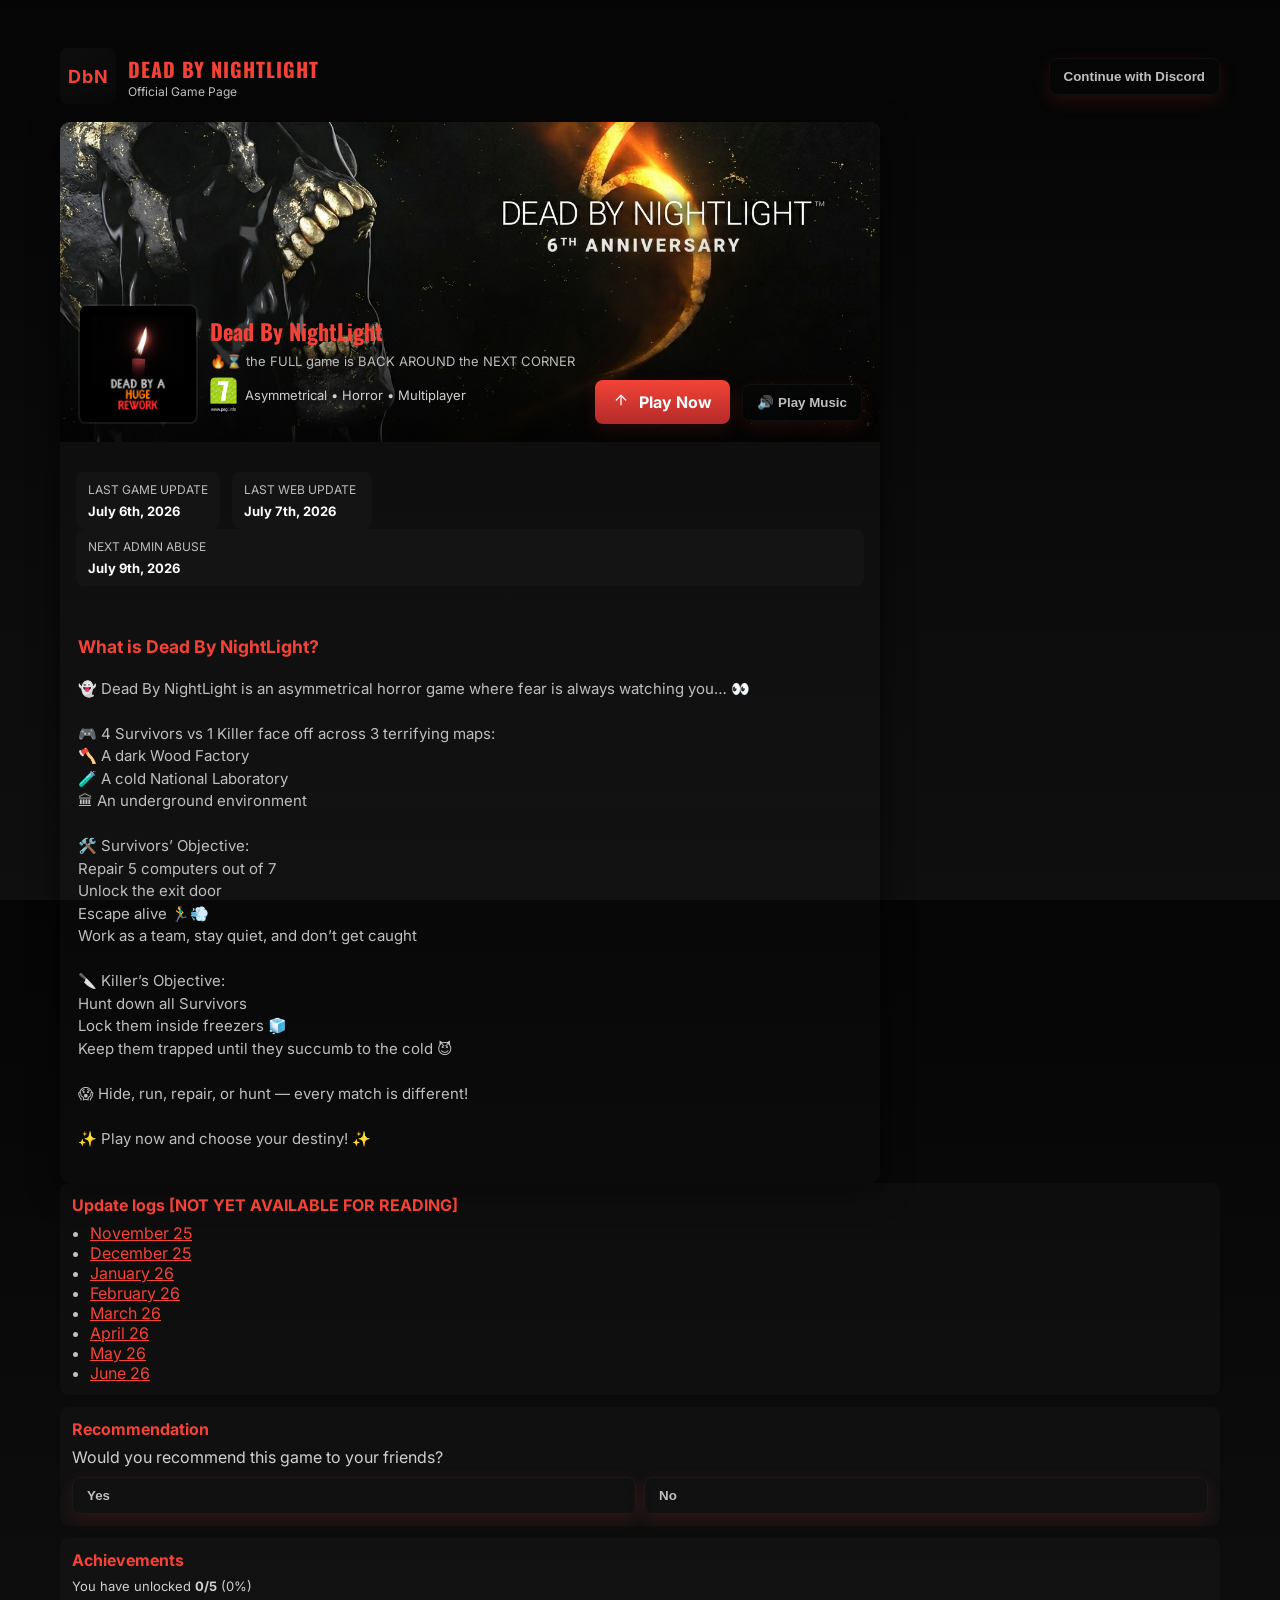
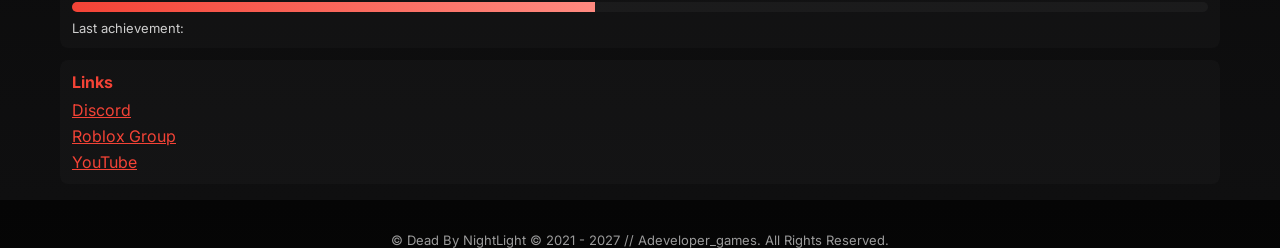
==== index.html @ dc78757a "index.html" ====
<!DOCTYPE html>
<html lang="es">
<head>
  <meta charset="utf-8" />
  <meta name="viewport" content="width=device-width,initial-scale=1" />
  <title>Dead By NightLight - Official Page</title>

  <link href="https://fonts.googleapis.com/css2?family=Oswald:wght@400;600;700&family=Inter:wght@300;400;600&display=swap" rel="stylesheet">

  <style>
    :root{
      --bg:#0b0b0b;
      --panel:#111214;
      --muted:#bfbfbf;
      --accent:#f44336;
      --accent-2:#1db954;
      --glass: rgba(255,255,255,0.03);
      --radius:10px;
      --max-width:1200px;
    }

    *{box-sizing:border-box}
    html,body{height:100%}
    body{
      margin:0;
      font-family: "Inter", "Oswald", system-ui, -apple-system, "Segoe UI", Roboto, "Helvetica Neue", Arial;
      background: linear-gradient(180deg, #050505 0%, #0f0f10 100%);
      color:var(--muted);
      -webkit-font-smoothing:antialiased;
      -moz-osx-font-smoothing:grayscale;
      padding-bottom:40px;
    }

    .wrap{
      max-width:var(--max-width);
      margin:28px auto;
      padding:20px;
    }

    header.sitebar{
      display:flex;
      align-items:center;
      justify-content:space-between;
      gap:16px;
      margin-bottom:18px;
    }

    .brand{
      display:flex;
      align-items:center;
      gap:12px;
    }

    .brand .logo{
      width:56px;
      height:56px;
      background:linear-gradient(135deg, rgba(255,255,255,0.03), rgba(255,255,255,0.01));
      border-radius:8px;
      display:flex;
      align-items:center;
      justify-content:center;
      font-weight:700;
      color:var(--accent);
      font-size:18px;
      letter-spacing:1px;
    }

    .brand h1{
      margin:0;
      font-family: "Oswald", sans-serif;
      font-size:20px;
      color:var(--accent);
      letter-spacing:1px;
    }

    .main-grid{
      display:grid;
      grid-template-columns: 1fr 320px;
      gap:20px;
      align-items:start;
    }

    .game-card{
      background: linear-gradient(180deg, rgba(255,255,255,0.02), rgba(255,255,255,0.01));
      border-radius:var(--radius);
      overflow:hidden;
      box-shadow: 0 8px 30px rgba(0,0,0,0.6);
    }

    .banner{
      position:relative;
      height:320px;
      background: #222 center/cover no-repeat;
      display:flex;
      align-items:flex-end;
      padding:18px;
    }

    .banner .banner-overlay{
      position:absolute;
      inset:0;
      background: linear-gradient(180deg, rgba(0,0,0,0.0) 30%, rgba(0,0,0,0.7) 100%);
    }

    .banner .banner-content{
      position:relative;
      z-index:2;
      display:flex;
      gap:16px;
      width:100%;
      align-items:end;
      justify-content:space-between;
    }

    .banner-left{
      display:flex;
      gap:12px;
      align-items:center;
    }

    .banner-left img.logo-small{
      width:120px;
      height:120px;
      object-fit:cover;
      border-radius:8px;
      border:2px solid rgba(255,255,255,0.04);
      background:var(--glass);
    }

    .banner-left .meta{
      color:var(--muted);
    }

    .banner-left h2{
      margin:0 0 6px 0;
      color:var(--accent);
      font-family:"Oswald",sans-serif;
      font-size:22px;
    }

    .banner-left p{
      margin:0;
      font-size:13px;
      color:#cfcfcf;
      opacity:0.9
    }

    .actions{
      display:flex;
      gap:12px;
      align-items:center;
    }

    .btn{
      background:linear-gradient(180deg,var(--accent), #b32b2b);
      color:white;
      padding:12px 18px;
      border-radius:8px;
      font-weight:700;
      text-decoration:none;
      display:inline-flex;
      gap:10px;
      align-items:center;
      box-shadow: 0 6px 18px rgba(244,67,54,0.12);
      border: none;
      cursor:pointer;
    }

    .btn.secondary{
      background:transparent;
      color:var(--muted);
      border:1px solid rgba(255,255,255,0.04);
      font-weight:600;
      padding:10px 14px;
    }

    .info-row{
      display:flex;
      gap:12px;
      margin-top:14px;
      align-items:center;
      flex-wrap:wrap;
    }

    .info-card{
      background:rgba(255,255,255,0.02);
      padding:10px 12px;
      border-radius:8px;
      min-width:140px;
      color:var(--muted);
      font-size:13px;
      display:flex;
      flex-direction:column;
      gap:6px;
    }

    .info-card strong{
      color:#fff;
      font-weight:700
    }

    .info-card .label{
      font-size:12px;
      color:#bdbdbd
    }

    .game-body{
      padding:18px;
      display:block;
    }

    .description{
      background:transparent;
      color:var(--muted);
      line-height:1.5;
      font-size:15px;
      border-radius:8px;
    }

    .description h3{
      color:var(--accent);
      margin-top:0;
    }

    .description h4{
      color:var(--accent);
      margin-bottom:8px;
    }

    .description .report-image {
      width:100%;
      max-width:100%;
      height:auto;
      border-radius:8px;
      margin-top:16px;
      display:block;
      box-shadow: 0 6px 20px rgba(0,0,0,0.5);
    }

    .side{
      display:flex;
      flex-direction:column;
      gap:12px;
    }

    .panel{
      background:rgba(255,255,255,0.02);
      padding:12px;
      border-radius:8px;
    }

    .friends .friend{
      display:flex;
      gap:10px;
      align-items:center;
      padding:8px 0;
      border-bottom:1px solid rgba(255,255,255,0.02);
    }

    .friends .friend:last-child{
      border-bottom:0
    }

    .friend img{
      width:40px;
      height:40px;
      border-radius:6px;
      object-fit:cover
    }

    .achievements .bar{
      height:10px;
      background:rgba(255,255,255,0.04);
      border-radius:6px;
      overflow:hidden;
      margin-top:8px;
    }

    .achievements .bar > i{
      display:block;
      height:100%;
      background:linear-gradient(90deg,var(--accent), #ff8a80);
      width:46%;
    }

    footer.sitefoot{
      margin-top:22px;
      text-align:center;
      color:#9b9b9b;
      font-size:13px;
    }

    /* Responsive */
    @media (max-width:1000px){
      .main-grid{grid-template-columns:1fr}
      .banner{height:220px}
      .banner-left img.logo-small{width:96px;height:96px}
    }
  </style>
</head>
<body>
  <div class="wrap">
    <header class="sitebar" role="banner">
    <div class="brand">
        <div class="logo" aria-hidden="true">DbN</div>
        <div>
            <h1>DEAD BY NIGHTLIGHT</h1>
            <div style="font-size:12px;color:var(--muted)">
                Official Game Page
            </div>
        </div>
    </div>
    <div id="user-panel">
        <button id="discord-login" class="btn secondary">
            Continue with Discord
        </button>
    </div>
</header>

    <!-- Grid principal -->
    <div class="main-grid">

      <!-- Ficha del juego -->
      <section class="game-card" aria-labelledby="titulo-juego">

        <!-- Banner -->
        <div class="banner" id="banner" style="background-image:url('Banners-DbN/Dead By NightLight - Sexto Aniversario en el Desarrollo.png');">
          <div class="banner-overlay" aria-hidden="true"></div>

          <div class="banner-content">
            <div class="banner-left">
              <img src="Logos-DbN/Dead By a Huge Rework.png" alt="Logo del juego" class="logo-small" />
              <div class="meta">
                <h2 id="titulo-juego">Dead By NightLight</h2>
                <p id="subtitulo">🔥⌛ the FULL game is BACK AROUND the NEXT CORNER</p>
                <div style="margin-top:8px;display:flex;gap:8px;align-items:center">
                  <img id="pegi-badge" src="MAIN_GAME_PEGI.jpg" alt="PEGI +7" style="height:36px;border-radius:6px;object-fit:contain" />
                  <div style="font-size:13px;color:#d0d0d0">Asymmetrical • Horror • Multiplayer</div>
                </div>
              </div>
            </div>

            <div class="actions">
              <a href="https://www.roblox.com/games/83394339399379/Dead-By-NightLight"
                class="btn"
                id="installBtn"
                role="button"
                aria-pressed="false"
                target="_blank"
                rel="noopener noreferrer">

                <svg width="16" height="16" viewBox="0 0 24 24" fill="none" style="opacity:0.95">
                  <path d="M12 2v14" stroke="white" stroke-width="2" stroke-linecap="round" stroke-linejoin="round"/>
                  <path d="M5 9l7-7 7 7" stroke="white" stroke-width="2" stroke-linecap="round" stroke-linejoin="round"/>
                </svg>

                Play Now
              </a>

              <button class="btn secondary" id="audioToggle" title="Play Music / Pause Music" type="button">
                🔊 Play Music
              </button>
            </div>
          </div>
        </div>

        <!-- Info rápida -->
        <div style="padding:16px;">
          <div class="info-row" role="list">
            <div class="info-card" role="listitem">
              <span class="label">LAST GAME UPDATE</span>
              <strong id="ultima-update-juego">July 6th, 2026</strong>
            </div>

            <div class="info-card" role="listitem">
              <span class="label">LAST WEB UPDATE</span>
              <strong id="ultima-update-web">July 7th, 2026</strong>
            </div>
          </div>

          <div class="info-card" role="listitem">
              <span class="label">NEXT ADMIN ABUSE</span>
              <strong id="ultima-update-web">July 9th, 2026</strong>
            </div>
          </div>

          <!-- Cuerpo con descripción -->
          <div class="game-body" style="margin-top:14px;">
            <div class="description">
              <h3>What is Dead By NightLight?</h3>
              <p>
                👻 Dead By NightLight is an asymmetrical horror game where fear is always watching you… 👀<br><br>

                🎮 4 Survivors vs 1 Killer face off across 3 terrifying maps:<br>
                🪓 A dark Wood Factory<br>
                🧪 A cold National Laboratory<br>
                🏛 An underground environment<br><br>

                🛠️ Survivors’ Objective:<br>
                Repair 5 computers out of 7<br>
                Unlock the exit door<br>
                Escape alive 🏃‍♂️💨<br>
                Work as a team, stay quiet, and don’t get caught<br><br>

                🔪 Killer’s Objective:<br>
                Hunt down all Survivors<br>
                Lock them inside freezers 🧊<br>
                Keep them trapped until they succumb to the cold 😈<br><br>

                😱 Hide, run, repair, or hunt — every match is different!<br><br>

                ✨ Play now and choose your destiny! ✨
              </p>
            </div>
          </div>
        </div>
      </section>

      <!-- Columna derecha -->
      <aside class="side" aria-label="Columna lateral">

        <div class="panel">
          <h4 style="margin:0 0 8px 0;color:var(--accent)">Update logs [NOT YET AVAILABLE FOR READING]</h4>
          <ul style="padding-left:18px;margin:0">
            <li><a href="#" style="color:var(--accent)">November 25</a></li>
            <li><a href="#" style="color:var(--accent)">December 25</a></li>
            <li><a href="#" style="color:var(--accent)">January 26</a></li>
            <li><a href="#" style="color:var(--accent)">February 26</a></li>
            <li><a href="#" style="color:var(--accent)">March 26</a></li>
            <li><a href="#" style="color:var(--accent)">April 26</a></li>
            <li><a href="#" style="color:var(--accent)">May 26</a></li>
            <li><a href="#" style="color:var(--accent)">June 26</a></li>
          </ul>
        </div>

        <div class="panel">
          <h4 style="margin:0 0 8px 0;color:var(--accent)">Recommendation</h4>
          <p style="margin:0;color:#d0d0d0">Would you recommend this game to your friends?</p>
          <div style="display:flex;gap:8px;margin-top:10px">
            <button class="btn secondary" style="flex:1" type="button">Yes</button>
            <button class="btn secondary" style="flex:1" type="button">No</button>
          </div>
        </div>

        <div class="panel">
          <h4 style="margin:0 0 8px 0;color:var(--accent)">Achievements</h4>
          <div class="achievements">
            <div style="font-size:13px;color:#d0d0d0">You have unlocked <strong>0/5</strong> (0%)</div>
            <div class="bar" aria-hidden="true"><i></i></div>
            <div style="margin-top:8px;font-size:13px;color:#cfcfcf">Last achievement: <strong></strong></div>
          </div>
        </div>

        <div class="panel">
          <h4 style="margin:0 0 8px 0;color:var(--accent)">Links</h4>
          <div style="display:flex;flex-direction:column;gap:6px">
            <a href="https://discord.gg/Fk9uX8AvxY" style="color:var(--accent)">Discord</a>
            <a href="https://www.roblox.com/share/g/215604574" style="color:var(--accent)">Roblox Group</a>
            <a href="https://www.youtube.com/@Adeveloper_games" style="color:var(--accent)">YouTube</a>
          </div>
        </div>

      </aside>
    </div>

    <!-- Footer -->
    <footer class="sitefoot" role="contentinfo">
      <div>&copy; Dead By NightLight © 2021 - 2027 // Adeveloper_games. All Rights Reserved.</div>
    </footer>

  </div>

  <!-- Audio oculto -->
  <audio id="bg-audio" src="WebDbN-Song.mp3" loop preload="auto" autoplay></audio>

  <script>
    const audio = document.getElementById('bg-audio');
    const audioBtn = document.getElementById('audioToggle');
    let audioPlaying = false;

    window.addEventListener('load', () => {
      audio.play().then(() => {
        audioPlaying = true;
        audioBtn.textContent = '🔈 Pause Music';
      }).catch(() => {
        audioPlaying = false;
        audioBtn.textContent = '🔊 Play Music';
      });
    });

    audioBtn.addEventListener('click', () => {
      if (audioPlaying) {
        audio.pause();
        audioBtn.textContent = '🔊 Play Music';
      } else {
        audio.play().then(() => {
          audioBtn.textContent = '🔈 Pause Music';
        }).catch(() => {});
      }
      audioPlaying = !audioPlaying;
    });
  </script>
  <script src="js/auth.js"></script>
</body>
</html>
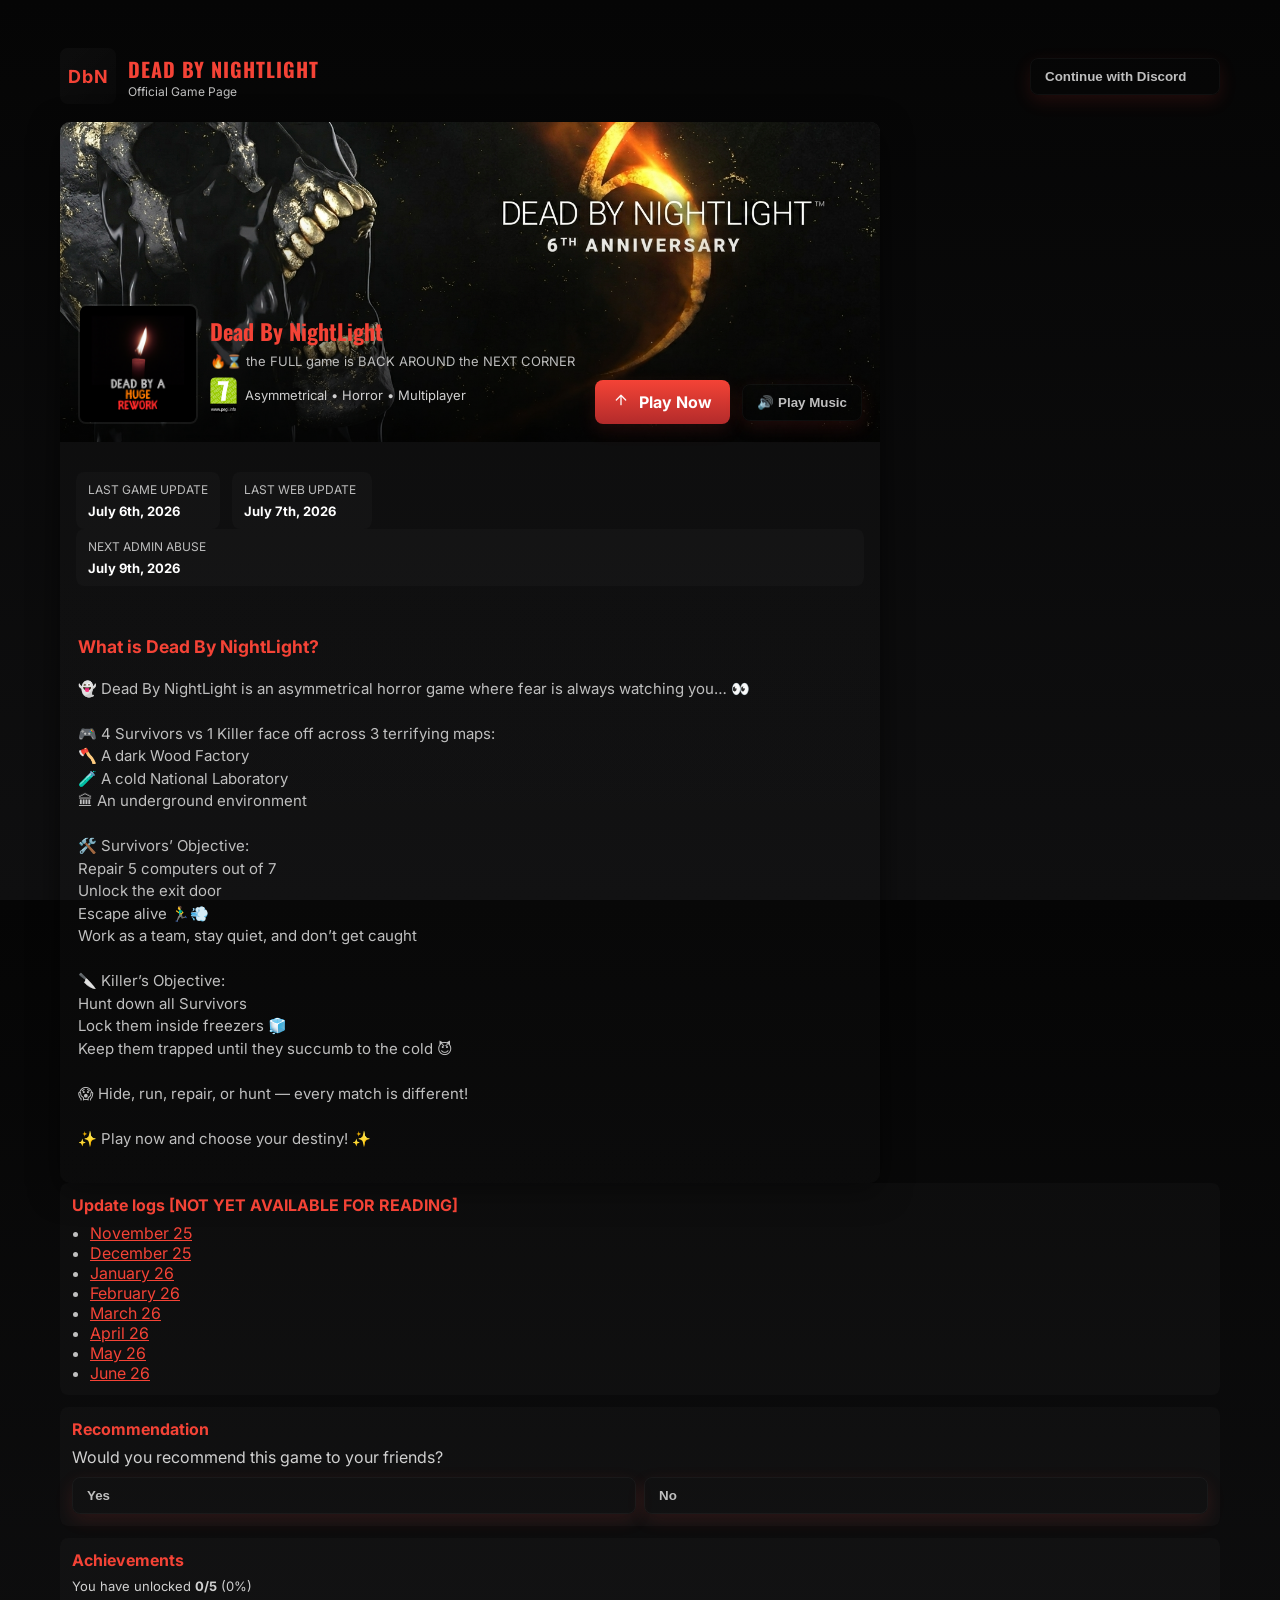
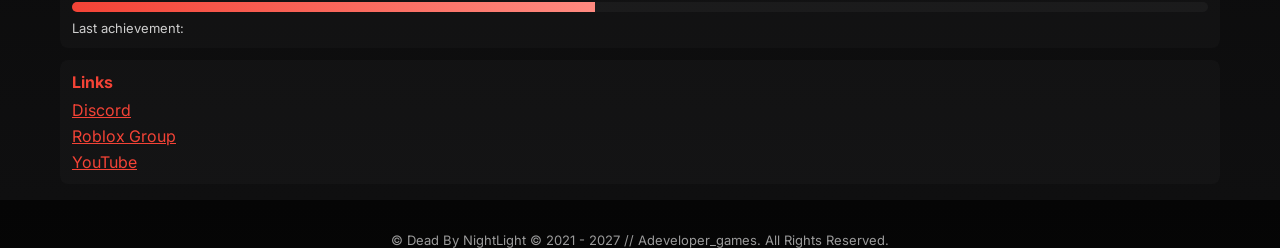
==== commit c1bf3160: "index.html" ====
--- a/index.html
+++ b/index.html
@@ -6,6 +6,7 @@
   <title>Dead By NightLight - Official Page</title>
 
   <link href="https://fonts.googleapis.com/css2?family=Oswald:wght@400;600;700&family=Inter:wght@300;400;600&display=swap" rel="stylesheet">
+  <link rel="stylesheet" href="css/auth.css">
 
   <style>
     :root{
@@ -311,7 +312,44 @@
         </div>
     </div>
     <div id="user-panel">
-        <button id="discord-login" class="btn secondary">
+        <button id="discord-login" class="discord-login">
+            <svg xmlns="http://www.w3.org/2000/svg"
+                 width="20"
+                 height="20"
+                 fill="currentColor"
+                 viewBox="0 0 16 16">
+
+                <path d="M13.545 2.907A13.227 13.227 0 0 0 10.227 2
+                a.062.062 0 0 0-.06.043
+                c-.145.514-.31 1.184-.425 1.714
+                a12.19 12.19 0 0 0-3.484 0
+                c-.115-.53-.28-1.2-.425-1.714
+                A.062.062 0 0 0 5.773 2
+                a13.14 13.14 0 0 0-3.318.907
+                a.041.041 0 0 0-.019.017
+                C.533 5.91-.32 8.845.099 11.735
+                a.074.074 0 0 0 .028.047
+                a13.394 13.394 0 0 0 4.089 2.088
+                a.061.061 0 0 0 .067-.022
+                c.315-.43.597-.885.84-1.37
+                a.062.062 0 0 0-.034-.084
+                a8.876 8.876 0 0 1-1.285-.613
+                a.062.062 0 0 1-.006-.103
+                c.086-.065.173-.133.257-.202
+                a.061.061 0 0 1 .064-.01
+                c2.684 1.226 5.586 1.226 8.238 0
+                a.061.061 0 0 1 .065.009
+                c.084.07.171.138.257.203
+                a.062.062 0 0 1-.006.102
+                a8.593 8.593 0 0 1-1.286.614
+                a.063.063 0 0 0-.033.084
+                c.244.484.526.939.84 1.369
+                a.06.06 0 0 0 .067.022
+                a13.365 13.365 0 0 0 4.089-2.088
+                a.05.05 0 0 0 .028-.047
+                c.5-3.177-.838-6.084-2.34-8.811
+                a.041.041 0 0 0-.019-.017Z"/>
+            </svg>
             Continue with Discord
         </button>
     </div>
--- a/css/auth.css
+++ b/css/auth.css
@@ -0,0 +1,74 @@
+/* Script de CSS hecho por @Adeveloper_games */
+#user-panel{
+    position:relative;
+    display:flex;
+    align-items:center;
+}
+
+#discord-login{
+    min-width:190px;
+    transition:.25s ease;
+}
+
+#discord-login:hover{
+    transform:translateY(-2px);
+}
+
+.user-card{
+    display:flex;
+    align-items:center;
+    gap:12px;
+    background:rgba(255,255,255,.04);
+    border:1px solid rgba(255,255,255,.06);
+    border-radius:10px;
+    padding:8px 14px;
+    cursor:pointer;
+    transition:.25s;
+}
+
+.user-card:hover{
+    background:rgba(255,255,255,.07);
+    border-color:rgba(244,67,54,.4);
+}
+
+.user-avatar{
+    width:44px;
+    height:44px;
+    border-radius:50%;
+    object-fit:cover;
+    border:2px solid var(--accent);
+}
+
+.user-info{
+    display:flex;
+    flex-direction:column;
+}
+
+.user-name{
+    color:white;
+    font-weight:700;
+    font-size:15px;
+}
+
+.user-status{
+    color:#bfbfbf;
+    font-size:12px;
+}
+
+.status-online{
+    width:10px;
+    height:10px;
+    border-radius:50%;
+    background:#28d146;
+    box-shadow:0 0 10px #28d146;
+}
+
+.user-arrow{
+    margin-left:8px;
+    color:#cfcfcf;
+    transition:.25s;
+}
+
+.user-card:hover .user-arrow{
+    transform:rotate(180deg);
+}
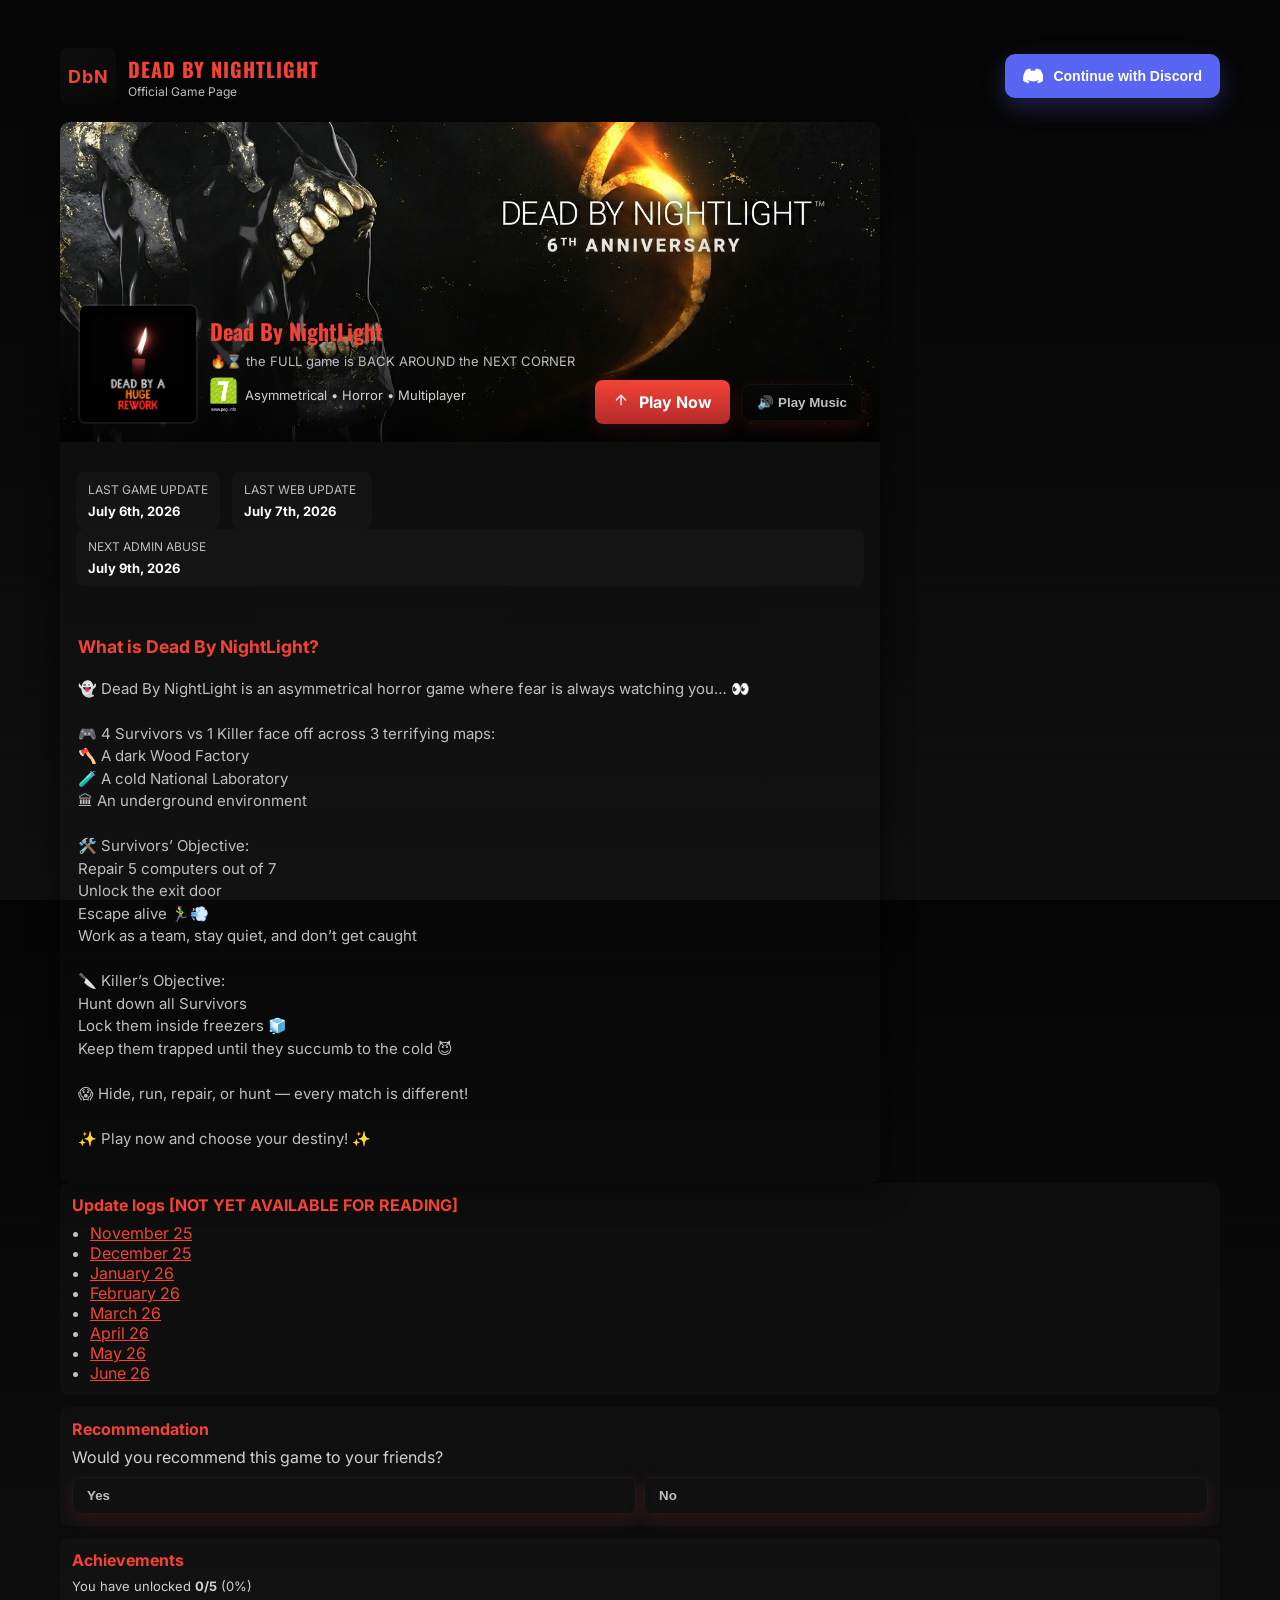
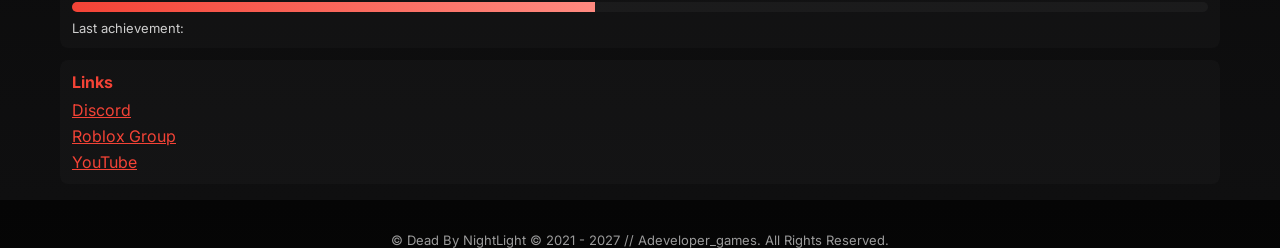
==== commit 8c407993: "index.html" ====
--- a/index.html
+++ b/index.html
@@ -291,6 +291,275 @@
       font-size:13px;
     }
 
+    #user-panel{
+    position:relative;
+}
+
+.discord-login{
+
+    display:flex;
+    align-items:center;
+    gap:10px;
+
+    padding:12px 18px;
+
+    border:none;
+
+    border-radius:10px;
+
+    background:#5865F2;
+
+    color:white;
+
+    cursor:pointer;
+
+    font-size:14px;
+
+    font-weight:700;
+
+    transition:.25s;
+
+    box-shadow:0 8px 24px rgba(88,101,242,.30);
+
+}
+
+.discord-login:hover{
+
+    transform:translateY(-2px);
+
+    background:#6974f3;
+
+}
+
+.user-card{
+
+    display:flex;
+
+    align-items:center;
+
+    gap:12px;
+
+    background:rgba(255,255,255,.05);
+
+    padding:8px 14px;
+
+    border-radius:12px;
+
+    backdrop-filter:blur(12px);
+
+    border:1px solid rgba(255,255,255,.05);
+
+    cursor:pointer;
+
+    transition:.25s;
+
+}
+
+.user-card:hover{
+
+    background:rgba(255,255,255,.08);
+
+}
+
+.user-card img{
+
+    width:48px;
+
+    height:48px;
+
+    border-radius:50%;
+
+    border:2px solid var(--accent);
+
+}
+
+.user-name{
+
+    color:white;
+
+    font-weight:700;
+
+}
+
+.user-status{
+
+    color:#77ff9c;
+
+    font-size:12px;
+
+}
+
+/* ========================= */
+/* USER PANEL                */
+/* ========================= */
+
+#user-panel{
+    position:relative;
+}
+
+.user-card{
+
+    display:flex;
+    align-items:center;
+    gap:14px;
+
+    padding:12px 16px;
+
+    border-radius:12px;
+
+    background:rgba(255,255,255,.04);
+
+    border:1px solid rgba(255,255,255,.05);
+
+    cursor:pointer;
+
+    transition:.25s;
+
+}
+
+.user-card:hover{
+
+    background:rgba(255,255,255,.08);
+
+    transform:translateY(-2px);
+
+}
+
+.user-card img{
+
+    width:46px;
+    height:46px;
+
+    border-radius:50%;
+
+    border:2px solid var(--accent);
+
+}
+
+.user-info{
+
+    flex:1;
+
+}
+
+.user-name{
+
+    color:white;
+
+    font-weight:700;
+
+}
+
+.user-status{
+
+    font-size:12px;
+
+    color:#a5a5a5;
+
+    margin-top:2px;
+
+}
+
+.user-arrow{
+
+    transition:.25s;
+
+    color:white;
+
+}
+
+.user-menu{
+
+    position:absolute;
+
+    top:calc(100% + 10px);
+
+    right:0;
+
+    width:240px;
+
+    border-radius:12px;
+
+    overflow:hidden;
+
+    background:#161616;
+
+    border:1px solid rgba(255,255,255,.06);
+
+    box-shadow:0 15px 35px rgba(0,0,0,.45);
+
+    opacity:0;
+
+    visibility:hidden;
+
+    transform:translateY(-10px);
+
+    transition:.25s;
+
+    z-index:999;
+
+}
+
+.user-menu.show{
+
+    opacity:1;
+
+    visibility:visible;
+
+    transform:translateY(0);
+
+}
+
+.user-card.open .user-arrow{
+
+    transform:rotate(180deg);
+
+}
+
+.user-menu button{
+
+    width:100%;
+
+    background:none;
+
+    border:none;
+
+    color:white;
+
+    padding:14px 18px;
+
+    text-align:left;
+
+    cursor:pointer;
+
+    transition:.2s;
+
+    font-size:14px;
+
+}
+
+.user-menu button:hover{
+
+    background:rgba(244,67,54,.15);
+
+}
+
+.user-menu hr{
+
+    margin:0;
+
+    border:none;
+
+    border-top:1px solid rgba(255,255,255,.06);
+
+}
+
+#logout-button{
+
+    color:#ff8f8f;
+
+}
+    
     /* Responsive */
     @media (max-width:1000px){
       .main-grid{grid-template-columns:1fr}
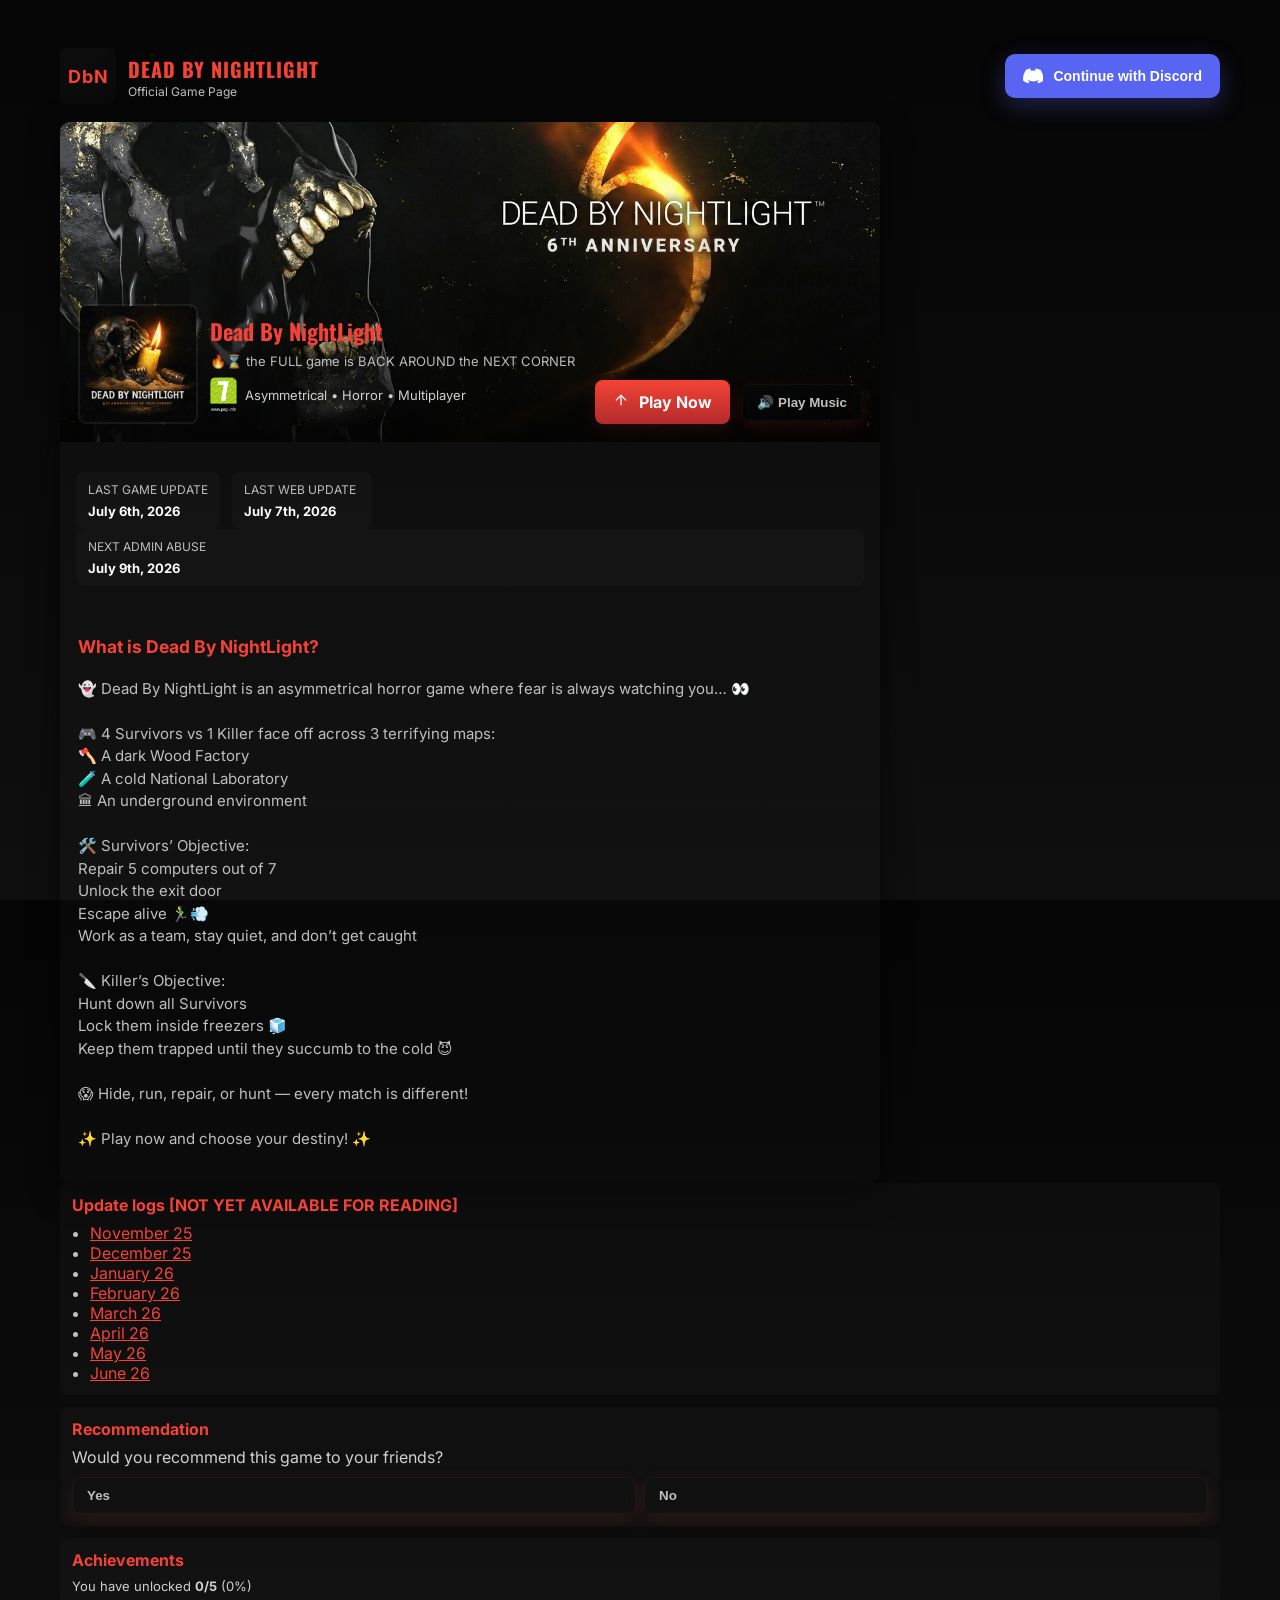
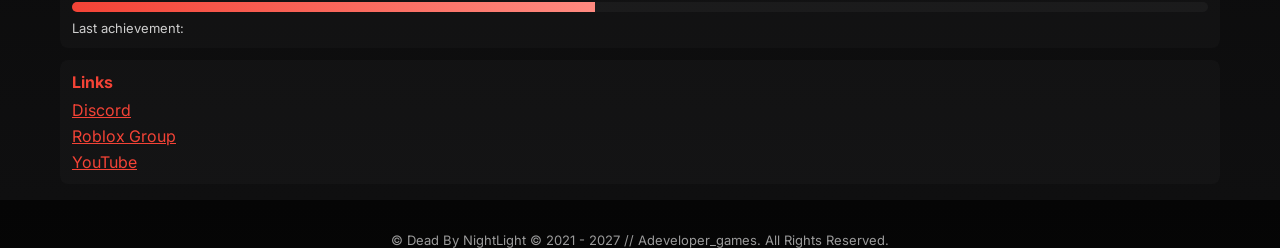
==== commit 9ead934e: "index.html" ====
--- a/index.html
+++ b/index.html
@@ -636,7 +636,7 @@
 
           <div class="banner-content">
             <div class="banner-left">
-              <img src="Logos-DbN/Dead By a Huge Rework.png" alt="Logo del juego" class="logo-small" />
+              <img src="Logos-DbN/Logo del Sexto Aniversario de DbN.png" alt="Logo del juego" class="logo-small" />
               <div class="meta">
                 <h2 id="titulo-juego">Dead By NightLight</h2>
                 <p id="subtitulo">🔥⌛ the FULL game is BACK AROUND the NEXT CORNER</p>
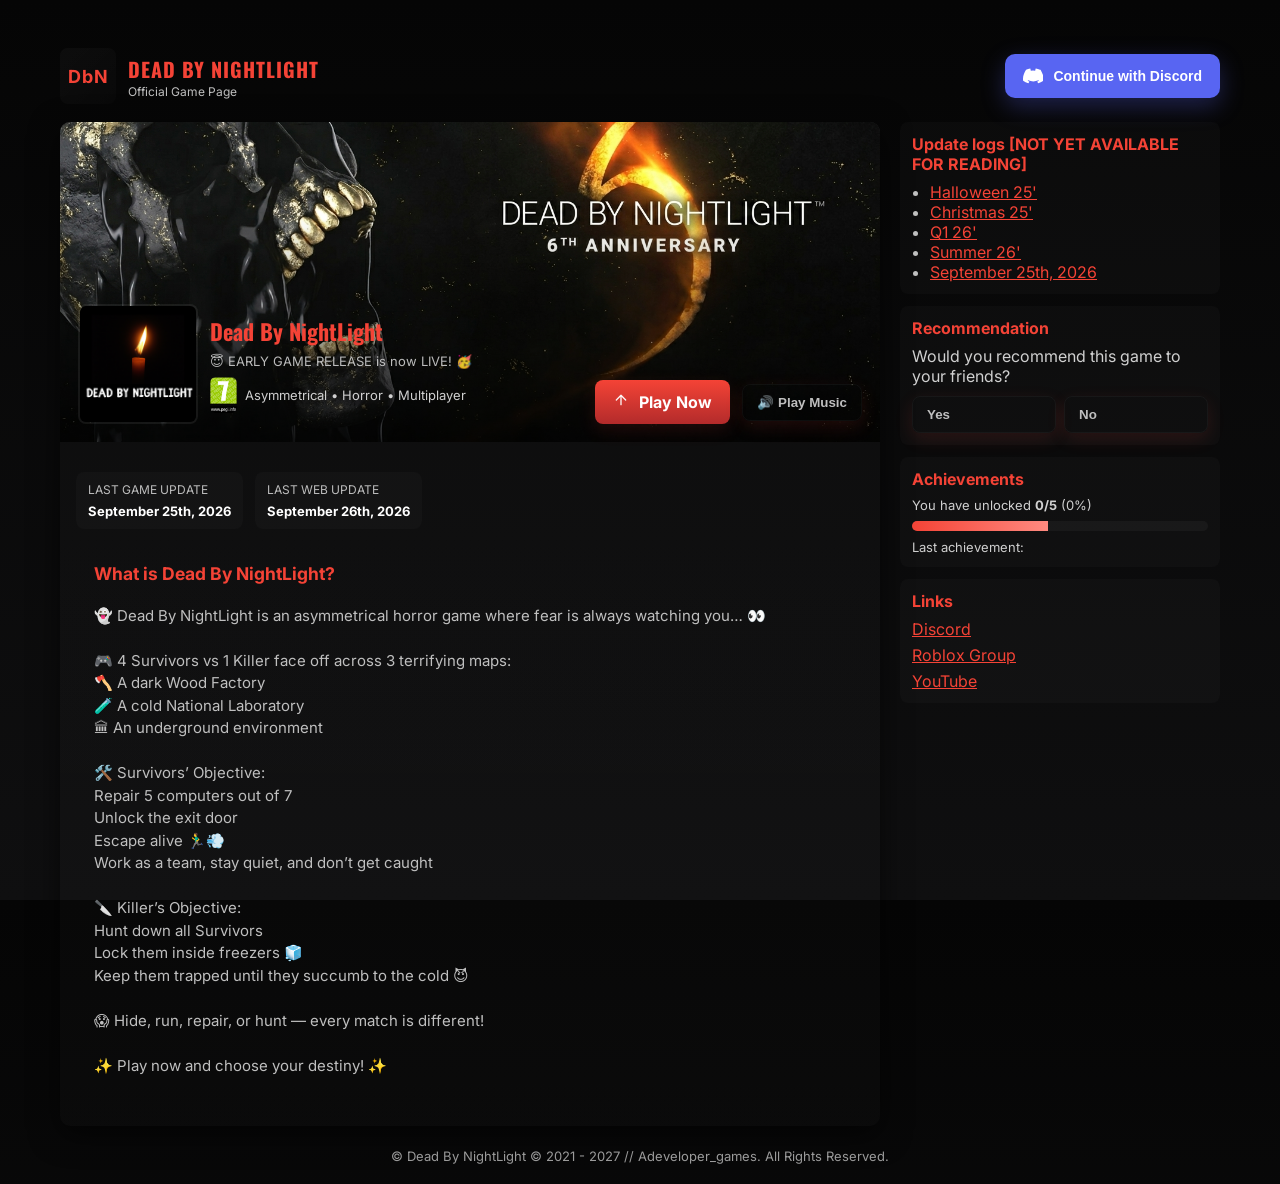
==== commit a5d81d67: "index.html" ====
--- a/index.html
+++ b/index.html
@@ -636,10 +636,10 @@
 
           <div class="banner-content">
             <div class="banner-left">
-              <img src="Logos-DbN/Logo del Sexto Aniversario de DbN.png" alt="Logo del juego" class="logo-small" />
+              <img src="Logos-DbN/MAIN_GAME_LOGO.png" alt="Logo del juego" class="logo-small" />
               <div class="meta">
                 <h2 id="titulo-juego">Dead By NightLight</h2>
-                <p id="subtitulo">🔥⌛ the FULL game is BACK AROUND the NEXT CORNER</p>
+                <p id="subtitulo">😇 EARLY GAME RELEASE is now LIVE! 🥳</p>
                 <div style="margin-top:8px;display:flex;gap:8px;align-items:center">
                   <img id="pegi-badge" src="MAIN_GAME_PEGI.jpg" alt="PEGI +7" style="height:36px;border-radius:6px;object-fit:contain" />
                   <div style="font-size:13px;color:#d0d0d0">Asymmetrical • Horror • Multiplayer</div>
@@ -676,18 +676,12 @@
           <div class="info-row" role="list">
             <div class="info-card" role="listitem">
               <span class="label">LAST GAME UPDATE</span>
-              <strong id="ultima-update-juego">July 6th, 2026</strong>
+              <strong id="ultima-update-juego">September 25th, 2026</strong>
             </div>
 
             <div class="info-card" role="listitem">
               <span class="label">LAST WEB UPDATE</span>
-              <strong id="ultima-update-web">July 7th, 2026</strong>
-            </div>
-          </div>
-
-          <div class="info-card" role="listitem">
-              <span class="label">NEXT ADMIN ABUSE</span>
-              <strong id="ultima-update-web">July 9th, 2026</strong>
+              <strong id="ultima-update-web">September 26th, 2026</strong>
             </div>
           </div>
 
@@ -729,14 +723,11 @@
         <div class="panel">
           <h4 style="margin:0 0 8px 0;color:var(--accent)">Update logs [NOT YET AVAILABLE FOR READING]</h4>
           <ul style="padding-left:18px;margin:0">
-            <li><a href="#" style="color:var(--accent)">November 25</a></li>
-            <li><a href="#" style="color:var(--accent)">December 25</a></li>
-            <li><a href="#" style="color:var(--accent)">January 26</a></li>
-            <li><a href="#" style="color:var(--accent)">February 26</a></li>
-            <li><a href="#" style="color:var(--accent)">March 26</a></li>
-            <li><a href="#" style="color:var(--accent)">April 26</a></li>
-            <li><a href="#" style="color:var(--accent)">May 26</a></li>
-            <li><a href="#" style="color:var(--accent)">June 26</a></li>
+            <li><a href="#" style="color:var(--accent)">Halloween 25'</a></li>
+            <li><a href="#" style="color:var(--accent)">Christmas 25'</a></li>
+            <li><a href="#" style="color:var(--accent)">Q1 26'</a></li>
+            <li><a href="#" style="color:var(--accent)">Summer 26'</a></li>
+            <li><a href="#" style="color:var(--accent)">September 25th, 2026</a></li>
           </ul>
         </div>
 
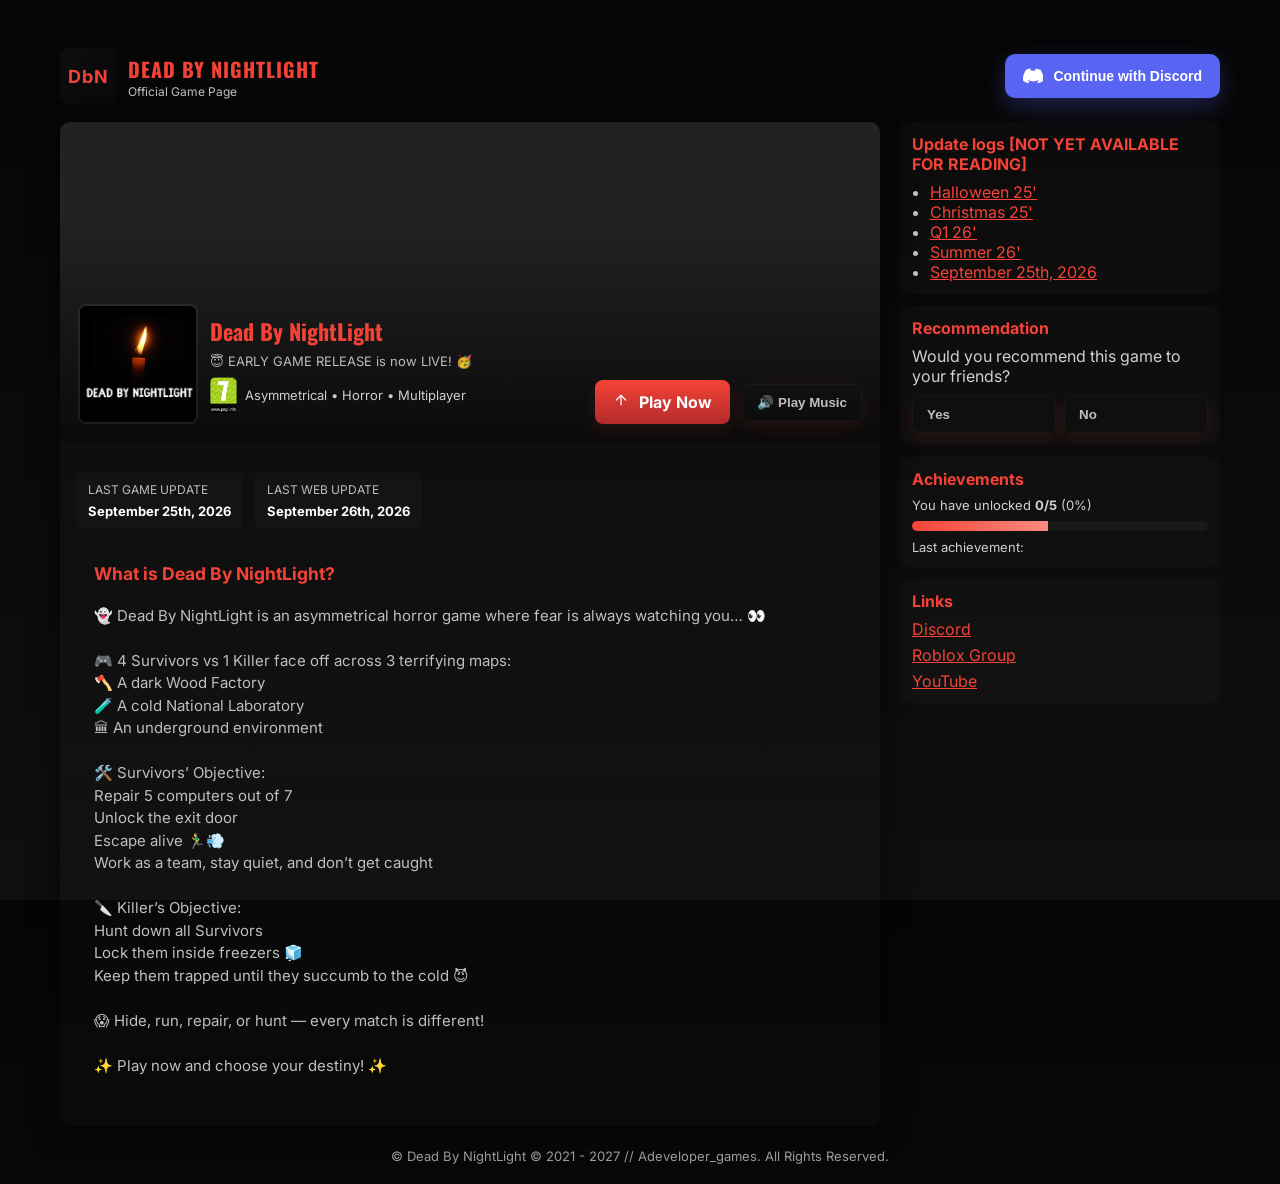
==== commit d622c1ce: "index.html" ====
--- a/index.html
+++ b/index.html
@@ -631,7 +631,7 @@
       <section class="game-card" aria-labelledby="titulo-juego">
 
         <!-- Banner -->
-        <div class="banner" id="banner" style="background-image:url('Banners-DbN/Dead By NightLight - Sexto Aniversario en el Desarrollo.png');">
+        <div class="banner" id="banner" style="background-image:url('Primera Captura Profesional - Piso Superior del Laboratorio Nacional.png');">
           <div class="banner-overlay" aria-hidden="true"></div>
 
           <div class="banner-content">
